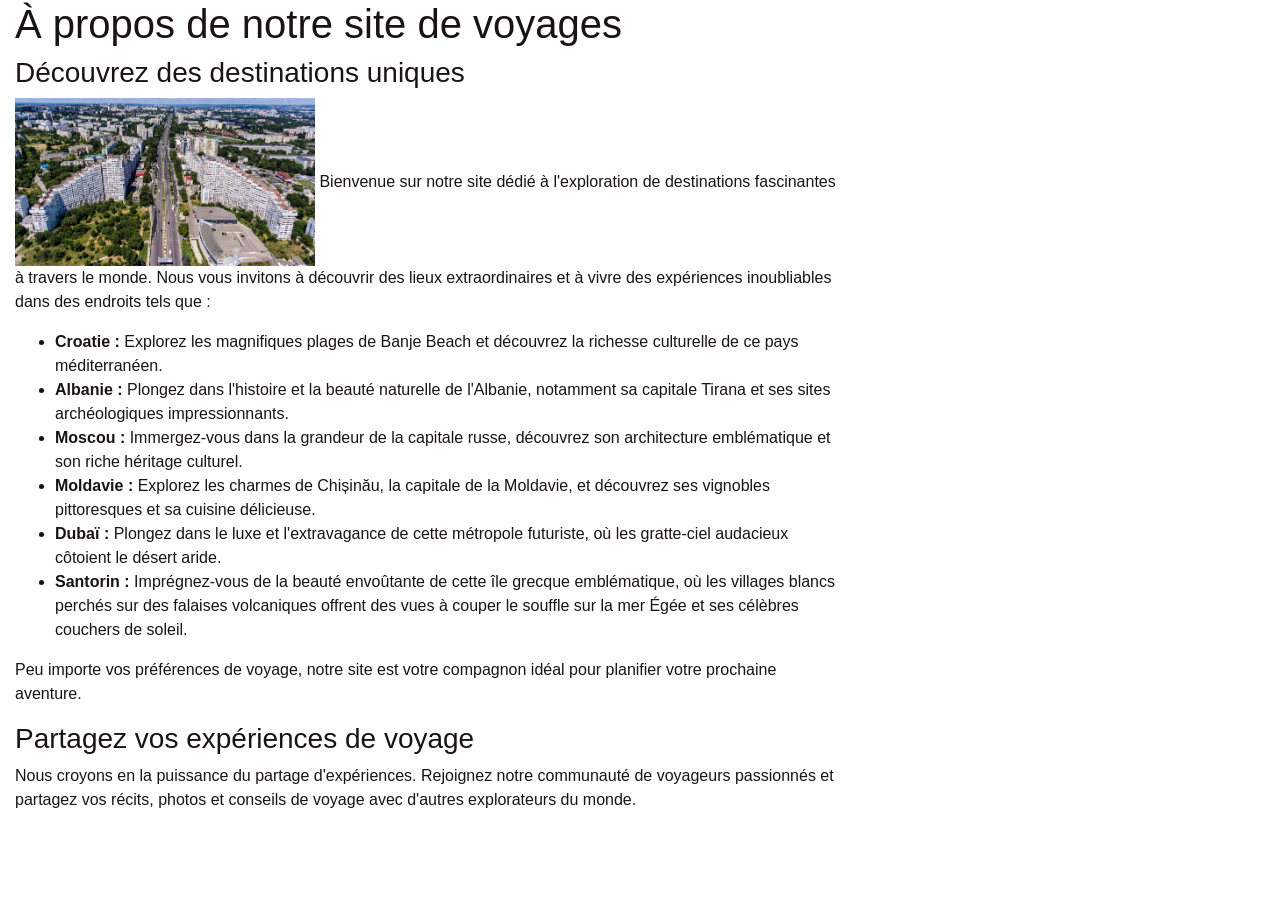
==== A_propos.html @ 0c111eed "3" ====
<!DOCTYPE html>
<html lang="fr">
<head>
    <meta charset="UTF-8">
    <meta name="viewport" content="width=device-width, initial-scale=1.0">
    <title>A propos </title>
    <!-- Icon pour la fenetre du haut  -->
    <link href="assets/img/favicon.ico" rel="icon">
    <!-- Fichiers CSS  -->
    <link href="assets/vendor/bootstrap/css/bootstrap.min.css" rel="stylesheet">
    <link href="assets/vendor/icofont/icofont.min.css" rel="stylesheet">
    <link href="assets/vendor/boxicons/css/boxicons.min.css" rel="stylesheet">
    <link href="assets/vendor/animate.css/animate.min.css" rel="stylesheet">
    <link href="assets/vendor/owl.carousel/assets/owl.carousel.min.css" rel="stylesheet">
    <link href="assets/vendor/venobox/venobox.css" rel="stylesheet">
    <link href="assets/css/style.css" rel="stylesheet">
</head>
<body>
    <article class="col-sm-8 maincontent">
        <header class="page-header">
            <h1 class="page-title">À propos de notre site de voyages</h1>
        </header>
        <h3>Découvrez des destinations uniques</h3>
        <p><img src="assets/img/45db2363-city-12658-16510570590.jpg" alt="" class="img-rounded pull-right" width="300"> Bienvenue sur notre site dédié à l'exploration de destinations fascinantes à travers le monde. Nous vous invitons à découvrir des lieux extraordinaires et à vivre des expériences inoubliables dans des endroits tels que :</p>
        <ul>
            <li><strong>Croatie :</strong> Explorez les magnifiques plages de Banje Beach et découvrez la richesse culturelle de ce pays méditerranéen.</li>
            <li><strong>Albanie :</strong> Plongez dans l'histoire et la beauté naturelle de l'Albanie, notamment sa capitale Tirana et ses sites archéologiques impressionnants.</li>
            <li><strong>Moscou :</strong> Immergez-vous dans la grandeur de la capitale russe, découvrez son architecture emblématique et son riche héritage culturel.</li>
            <li><strong>Moldavie :</strong> Explorez les charmes de Chișinău, la capitale de la Moldavie, et découvrez ses vignobles pittoresques et sa cuisine délicieuse.</li>
            <li><strong>Dubaï :</strong> Plongez dans le luxe et l'extravagance de cette métropole futuriste, où les gratte-ciel audacieux côtoient le désert aride.</li>
            <li><strong>Santorin :</strong> Imprégnez-vous de la beauté envoûtante de cette île grecque emblématique, où les villages blancs perchés sur des falaises volcaniques offrent des vues à couper le souffle sur la mer Égée et ses célèbres couchers de soleil.</li>          
        </ul>
    
        <p>Peu importe vos préférences de voyage, notre site est votre compagnon idéal pour planifier votre prochaine aventure.</p>
        <h3>Partagez vos expériences de voyage</h3>
        <p>Nous croyons en la puissance du partage d'expériences. Rejoignez notre communauté de voyageurs passionnés et partagez vos récits, photos et conseils de voyage avec d'autres explorateurs du monde.</p>
    </article>
    
    
</body>
</html>
---- assets/css/style.css ----
/*--------------------------------------------------------------
# General
--------------------------------------------------------------*/
body {
  font-family: "Open Sans", sans-serif;
  color: #1a1313;
}

a {
  color: hsl(180, 100%, 38%);
}

a:hover {
  color: #00f4f4;
  text-decoration: none;
}

h1, h2, h3, h4, h5, h6 {
  font-family: "Raleway", sans-serif;
}

/*--------------------------------------------------------------
# Back to top button
--------------------------------------------------------------*/
.back-to-top {
  position: fixed;
  display: none;
  width: 40px;
  height: 40px;
  border-radius: 4px;
  right: 15px;
  bottom: 15px;
  background: #00c1c1;
  color: #fff;
  transition: display 0.5s ease-in-out;
  z-index: 99999;
}

.back-to-top i {
  font-size: 24px;
  position: absolute;
  top: 8px;
  left: 8px;
}

.back-to-top:hover {
  color: #fff;
  background: #00a2a2;
  transition: background 0.2s ease-in-out;
}

/*--------------------------------------------------------------
# Header
--------------------------------------------------------------*/
#header {
  height: 72px;
  transition: all 0.5s;
  z-index: 997;
  transition: all 0.5s;
  padding: 15px 0;
  background: #00c1c1;
  top: -72px;
}

#header.header-scrolled, #header.header-inner-page {
  top: 0;
}

#header .logo h1 {
  font-size: 30px;
  margin: 0;
  padding: 5px 0;
  line-height: 1;
  font-weight: 700;
  letter-spacing: 2px;
  text-transform: uppercase;
}

#header .logo h1 a, #header .logo h1 a:hover {
  color: #fff;
  text-decoration: none;
}

#header .logo img {
  padding: 0;
  margin: 0;
  max-height: 40px;
}

@media (max-width: 992px) {
  #header {
    height: 60px;
    padding: 10px 0;
  }
  #header .logo h1 {
    font-size: 24px;
    padding: 8px 0;
  }
}

/*--------------------------------------------------------------
# Navigation Menu
--------------------------------------------------------------*/
/* Desktop Navigation */
.nav-menu, .nav-menu * {
  margin: 0;
  padding: 0;
  list-style: none;
}

.nav-menu > ul > li {
  position: relative;
  white-space: nowrap;
  float: left;
}

.nav-menu a {
  display: block;
  position: relative;
  text-transform: uppercase;
  color: #fff;
  padding: 10px 12px;
  transition: 0.3s;
  font-size: 14px;
  font-weight: 600;
  font-family: "Open Sans", sans-serif;
}

.nav-menu a:hover, .nav-menu .active > a, .nav-menu li:hover > a {
  color: #334242;
  text-decoration: none;
}

.nav-menu .drop-down ul {
  display: block;
  position: absolute;
  left: 0;
  top: calc(100% - 30px);
  z-index: 99;
  opacity: 0;
  visibility: hidden;
  padding: 10px 0;
  background: #fff;
  box-shadow: 0px 0px 30px rgba(127, 137, 161, 0.25);
  transition: ease all 0.3s;
}

.nav-menu .drop-down:hover > ul {
  opacity: 1;
  top: 100%;
  visibility: visible;
}

.nav-menu .drop-down li {
  min-width: 180px;
  position: relative;
}

.nav-menu .drop-down ul a {
  padding: 10px 20px;
  font-size: 14px;
  font-weight: 500;
  text-transform: none;
  color: #334242;
}

.nav-menu .drop-down ul a:hover, .nav-menu .drop-down ul .active > a, .nav-menu .drop-down ul li:hover > a {
  color: #00c1c1;
}

.nav-menu .drop-down > a:after {
  content: "\ea99";
  font-family: IcoFont;
  padding-left: 5px;
}

.nav-menu .drop-down .drop-down ul {
  top: 0;
  left: calc(100% - 30px);
}

.nav-menu .drop-down .drop-down:hover > ul {
  opacity: 1;
  top: 0;
  left: 100%;
}

.nav-menu .drop-down .drop-down > a {
  padding-right: 35px;
}

.nav-menu .drop-down .drop-down > a:after {
  content: "\eaa0";
  font-family: IcoFont;
  position: absolute;
  right: 15px;
}

@media (max-width: 1366px) {
  .nav-menu .drop-down .drop-down ul {
    left: -90%;
  }
  .nav-menu .drop-down .drop-down:hover > ul {
    left: -100%;
  }
  .nav-menu .drop-down .drop-down > a:after {
    content: "\ea9d";
  }
}

/* Mobile Navigation */
.mobile-nav-toggle {
  position: fixed;
  right: 15px;
  top: 15px;
  z-index: 9998;
  border: 0;
  background: none;
  font-size: 24px;
  transition: all 0.4s;
  outline: none !important;
  line-height: 1;
  cursor: pointer;
  text-align: right;
}

.mobile-nav-toggle i {
  color: #fff;
}

.mobile-nav {
  position: fixed;
  top: 55px;
  right: 15px;
  bottom: 15px;
  left: 15px;
  z-index: 9999;
  overflow-y: auto;
  background: #fff;
  transition: ease-in-out 0.2s;
  opacity: 0;
  visibility: hidden;
  border-radius: 10px;
  padding: 10px 0;
}

.mobile-nav * {
  margin: 0;
  padding: 0;
  list-style: none;
}

.mobile-nav a {
  display: block;
  position: relative;
  color: #334242;
  padding: 10px 20px;
  font-weight: 500;
  outline: none;
}

.mobile-nav a:hover, .mobile-nav .active > a, .mobile-nav li:hover > a {
  color: #00c1c1;
  text-decoration: none;
}

.mobile-nav .drop-down > a:after {
  content: "\ea99";
  font-family: IcoFont;
  padding-left: 10px;
  position: absolute;
  right: 15px;
}

.mobile-nav .active.drop-down > a:after {
  content: "\eaa1";
}

.mobile-nav .drop-down > a {
  padding-right: 35px;
}

.mobile-nav .drop-down ul {
  display: none;
  overflow: hidden;
}

.mobile-nav .drop-down li {
  padding-left: 20px;
}

.mobile-nav-overly {
  width: 100%;
  height: 100%;
  z-index: 9997;
  top: 0;
  left: 0;
  position: fixed;
  background: rgba(29, 37, 37, 0.6);
  overflow: hidden;
  display: none;
  transition: ease-in-out 0.2s;
}

.mobile-nav-active {
  overflow: hidden;
}

.mobile-nav-active .mobile-nav {
  opacity: 1;
  visibility: visible;
}

.mobile-nav-active .mobile-nav-toggle i {
  color: #fff;
}

/*--------------------------------------------------------------
# Hero Section
--------------------------------------------------------------*/
#hero {
  width: 100%;
  height: calc(100vh + 72px);
  background-color: rgba(0, 0, 0, 0.8);
  overflow: hidden;
  margin-top: -72px;
}

#hero .carousel-item {
  width: 100%;
  height: calc(100vh + 72px);
  background-size: cover;
  background-position: center;
  background-repeat: no-repeat;
}

#hero .carousel-item::before {
  content: '';
  background-color: rgba(0, 0, 0, 0.4);
  position: absolute;
  top: 0;
  right: 0;
  left: 0;
  bottom: 0;
}

#hero .carousel-container {
  display: flex;
  justify-content: center;
  align-items: center;
  position: absolute;
  bottom: 0;
  top: 0;
  left: 0;
  right: 0;
}

#hero .carousel-content {
  text-align: center;
}

#hero h2 {
  color: #fff;
  margin-bottom: 30px;
  font-size: 48px;
  font-weight: 700;
}

#hero p {
  width: 80%;
  -webkit-animation-delay: 0.4s;
  animation-delay: 0.4s;
  margin: 0 auto 30px auto;
  color: #fff;
}

#hero .carousel-inner .carousel-item {
  transition-property: opacity;
  background-position: center top;
}

#hero .carousel-inner .carousel-item,
#hero .carousel-inner .active.carousel-item-left,
#hero .carousel-inner .active.carousel-item-right {
  opacity: 0;
}

#hero .carousel-inner .active,
#hero .carousel-inner .carousel-item-next.carousel-item-left,
#hero .carousel-inner .carousel-item-prev.carousel-item-right {
  opacity: 1;
  transition: 0.5s;
}

#hero .carousel-inner .carousel-item-next,
#hero .carousel-inner .carousel-item-prev,
#hero .carousel-inner .active.carousel-item-left,
#hero .carousel-inner .active.carousel-item-right {
  left: 0;
  transform: translate3d(0, 0, 0);
}

#hero .carousel-control-prev, #hero .carousel-control-next {
  width: 10%;
}

#hero .carousel-control-next-icon, #hero .carousel-control-prev-icon {
  background: none;
  font-size: 48px;
  line-height: 1;
  width: auto;
  height: auto;
}

#hero .carousel-indicators li {
  cursor: pointer;
}

#hero .btn-get-started {
  font-family: "Raleway", sans-serif;
  font-weight: 500;
  font-size: 14px;
  letter-spacing: 1px;
  display: inline-block;
  padding: 12px 32px;
  border-radius: 4px;
  transition: 0.5s;
  line-height: 1;
  margin: 10px;
  color: #fff;
  -webkit-animation-delay: 0.8s;
  animation-delay: 0.8s;
  border: 2px solid #00c1c1;
}

#hero .btn-get-started:hover {
  background: #00c1c1;
  color: #fff;
  text-decoration: none;
}

@media (max-width: 768px) {
  #hero h2 {
    font-size: 28px;
  }
}

@media (min-width: 1024px) {
  #hero p {
    width: 60%;
  }
  #hero .carousel-control-prev, #hero .carousel-control-next {
    width: 5%;
  }
}

@media (max-height: 500px) {
  #hero {
    height: 150vh;
  }
  #hero .carousel-item {
    height: 150vh;
  }
}

/*--------------------------------------------------------------
# Sections General
--------------------------------------------------------------*/
section {
  padding: 60px 0;
}

.section-bg {
  background-color: #f0f4f4;
}

.section-title {
  text-align: center;
  padding-bottom: 30px;
}

.section-title h2 {
  font-size: 32px;
  font-weight: bold;
  text-transform: uppercase;
  margin-bottom: 20px;
  padding-bottom: 20px;
  position: relative;
  color: #334242;
}

.section-title h2::after {
  content: '';
  position: absolute;
  display: block;
  width: 200px;
  height: 1px;
  background: #00c1c1;
  bottom: 0;
  left: calc(50% - 100px);
}

.section-title p {
  margin-bottom: 0;
}

/*--------------------------------------------------------------
# Breadcrumbs
--------------------------------------------------------------*/
.breadcrumbs {
  padding: 20px 0;
  background-color: #f6f8f8;
  min-height: 40px;
  margin-top: 72px;
}

@media (max-width: 992px) {
  .breadcrumbs {
    margin-top: 60px;
  }
}

.breadcrumbs h2 {
  font-size: 24px;
  font-weight: 300;
  margin: 0;
}

@media (max-width: 992px) {
  .breadcrumbs h2 {
    margin: 0 0 10px 0;
  }
}

.breadcrumbs ol {
  display: flex;
  flex-wrap: wrap;
  list-style: none;
  padding: 0;
  margin: 0;
  font-size: 14px;
}

.breadcrumbs ol li + li {
  padding-left: 10px;
}

.breadcrumbs ol li + li::before {
  display: inline-block;
  padding-right: 10px;
  color: #6c757d;
  content: "/";
}

@media (max-width: 768px) {
  .breadcrumbs .d-flex {
    display: block !important;
  }
  .breadcrumbs ol {
    display: block;
  }
  .breadcrumbs ol li {
    display: inline-block;
  }
}

/*--------------------------------------------------------------
# About
--------------------------------------------------------------*/
.about .content h3 {
  font-weight: 600;
  font-size: 26px;
}

.about .content ul {
  list-style: none;
  padding: 0;
}

.about .content ul li {
  padding-bottom: 10px;
}

.about .content ul i {
  font-size: 20px;
  padding-right: 4px;
  color: #00c1c1;
}

.about .content p:last-child {
  margin-bottom: 0;
}

/*--------------------------------------------------------------
# Cards
--------------------------------------------------------------*/
.cards {
  padding: 0 0 60px 0;
}

.cards img {
  border-radius: 0;
}

.cards .card {
  border: 0;
  text-align: ceneter;
}

.cards .card-body {
  -moz-text-align-last: center;
  text-align-last: center;
}

.cards .card-title a {
  font-weight: 600;
  font-size: 18px;
  color: #334242;
  transition: 0.3s;
}

.cards .card-title a:hover {
  color: #00c1c1;
}

.cards .btn {
  border-radius: 4px;
  padding: 6px 20px 8px 20px;
  border: 2px solid #444444;
}

.cards .btn:hover {
  border-color: #00c1c1;
}

/*--------------------------------------------------------------
# Services
--------------------------------------------------------------*/
.services .icon-box {
  margin-bottom: 20px;
  padding: 30px;
  border-radius: 6px;
  background: #fff;
}

.services .icon-box i {
  float: left;
  color: #00c1c1;
  font-size: 40px;
}

.services .icon-box h4 {
  margin-left: 70px;
  font-weight: 700;
  margin-bottom: 15px;
  font-size: 18px;
}

.services .icon-box h4 a {
  color: #334242;
  transition: 0.3s;
}

.services .icon-box:hover h4 a {
  color: #00c1c1;
}

.services .icon-box p {
  margin-left: 70px;
  line-height: 24px;
  font-size: 14px;
}

/*--------------------------------------------------------------
# Cta
--------------------------------------------------------------*/
.cta {
  background: linear-gradient(rgba(2, 2, 2, 0.1), rgba(0, 0, 0, 0.5)), url("../img/cta-bg.jpg") fixed center center;
  background-size: cover;
  padding: 120px 0;
}

.cta h3 {
  color: #fff;
  font-size: 28px;
  font-weight: 700;
}

.cta p {
  color: #fff;
}

.cta .cta-btn {
  font-family: "Raleway", sans-serif;
  text-transform: uppercase;
  font-weight: 500;
  font-size: 16px;
  letter-spacing: 1px;
  display: inline-block;
  padding: 8px 28px;
  border-radius: 4px;
  transition: 0.5s;
  margin-top: 10px;
  border: 2px solid #fff;
  color: #fff;
}

.cta .cta-btn:hover {
  background: #00c1c1;
  border: 2px solid #00c1c1;
}

/*--------------------------------------------------------------
# Portfolio
--------------------------------------------------------------*/
.portfolio #portfolio-flters {
  padding: 0;
  margin: 0 auto 35px auto;
  list-style: none;
  text-align: center;
  background: #00c1c1;
  border-radius: 4px;
  padding: 8px 10px;
}

.portfolio #portfolio-flters li {
  cursor: pointer;
  display: inline-block;
  padding: 6px 15px 8px 15px;
  font-size: 14px;
  font-weight: 600;
  line-height: 1;
  text-transform: uppercase;
  color: #fff;
  transition: all 0.3s ease-in-out;
  border-radius: 4px;
}

.portfolio #portfolio-flters li:hover, .portfolio #portfolio-flters li.filter-active {
  color: #00c1c1;
  background: #fff;
}

.portfolio #portfolio-flters li:last-child {
  margin-right: 0;
}

.portfolio .portfolio-item {
  margin-bottom: 30px;
}

.portfolio .portfolio-item img {
  border-radius: 4px;
}

.portfolio .portfolio-item .portfolio-info {
  opacity: 0;
  position: absolute;
  left: 30px;
  right: 30px;
  bottom: 0;
  z-index: 3;
  transition: all ease-in-out 0.3s;
  background: rgba(255, 255, 255, 0.9);
  padding: 15px;
  border-radius: 4px;
}

.portfolio .portfolio-item .portfolio-info h4 {
  font-size: 18px;
  color: #fff;
  font-weight: 600;
  color: #334242;
}

.portfolio .portfolio-item .portfolio-info p {
  color: #5f7c7c;
  font-size: 14px;
  margin-bottom: 0;
}

.portfolio .portfolio-item .portfolio-info .preview-link, .portfolio .portfolio-item .portfolio-info .details-link {
  position: absolute;
  right: 40px;
  font-size: 24px;
  top: calc(50% - 18px);
  color: #495f5f;
}

.portfolio .portfolio-item .portfolio-info .preview-link:hover, .portfolio .portfolio-item .portfolio-info .details-link:hover {
  color: #00c1c1;
}

.portfolio .portfolio-item .portfolio-info .details-link {
  right: 10px;
}

.portfolio .portfolio-item .portfolio-links {
  opacity: 0;
  left: 0;
  right: 0;
  text-align: center;
  z-index: 3;
  position: absolute;
  transition: all ease-in-out 0.3s;
}

.portfolio .portfolio-item .portfolio-links a {
  color: #fff;
  margin: 0 2px;
  font-size: 28px;
  display: inline-block;
  transition: 0.3s;
}

.portfolio .portfolio-item .portfolio-links a:hover {
  color: #28ffff;
}

.portfolio .portfolio-item:hover .portfolio-info {
  opacity: 1;
  bottom: 20px;
}

/*--------------------------------------------------------------
# Portfolio Details
--------------------------------------------------------------*/
.portfolio-details {
  padding-top: 30px;
}

.portfolio-details .portfolio-details-container {
  position: relative;
}

.portfolio-details .portfolio-details-carousel {
  position: relative;
  z-index: 1;
}

.portfolio-details .portfolio-details-carousel .owl-nav, .portfolio-details .portfolio-details-carousel .owl-dots {
  margin-top: 5px;
  text-align: left;
}

.portfolio-details .portfolio-details-carousel .owl-dot {
  display: inline-block;
  margin: 0 10px 0 0;
  width: 12px;
  height: 12px;
  border-radius: 50%;
  background-color: #ddd !important;
}

.portfolio-details .portfolio-details-carousel .owl-dot.active {
  background-color: #00c1c1 !important;
}

.portfolio-details .portfolio-info {
  padding: 30px;
  position: absolute;
  right: 0;
  bottom: -70px;
  background: #fff;
  box-shadow: 0px 2px 15px rgba(0, 0, 0, 0.1);
  z-index: 2;
}

.portfolio-details .portfolio-info h3 {
  font-size: 22px;
  font-weight: 700;
  margin-bottom: 20px;
  padding-bottom: 20px;
  border-bottom: 1px solid #eee;
}

.portfolio-details .portfolio-info ul {
  list-style: none;
  padding: 0;
  font-size: 15px;
}

.portfolio-details .portfolio-info ul li + li {
  margin-top: 10px;
}

.portfolio-details .portfolio-description {
  padding-top: 50px;
}

.portfolio-details .portfolio-description h2 {
  width: 50%;
  font-size: 26px;
  font-weight: 700;
  margin-bottom: 20px;
}

.portfolio-details .portfolio-description p {
  padding: 0 0 0 0;
}

@media (max-width: 768px) {
  .portfolio-details .portfolio-description h2 {
    width: 100%;
  }
  .portfolio-details .portfolio-info {
    position: static;
    margin-top: 30px;
  }
}

/*--------------------------------------------------------------
# Pricing
--------------------------------------------------------------*/
.pricing .box {
  padding: 20px;
  background: #fff;
  text-align: center;
  border-radius: 8px;
  position: relative;
  overflow: hidden;
  border: 2px solid #e5ebeb;
}

.pricing h3 {
  font-weight: 400;
  padding: 15px;
  font-size: 18px;
  text-transform: uppercase;
  font-weight: 600;
  color: #334242;
}

.pricing h4 {
  font-size: 42px;
  color: #00c1c1;
  font-weight: 500;
  font-family: "Open Sans", sans-serif;
  margin-bottom: 20px;
}

.pricing h4 sup {
  font-size: 20px;
  top: -15px;
  left: -3px;
}

.pricing h4 span {
  color: #bababa;
  font-size: 16px;
  font-weight: 300;
}

.pricing ul {
  padding: 0;
  list-style: none;
  color: #334242;
  text-align: center;
  line-height: 20px;
  font-size: 14px;
}

.pricing ul li {
  padding-bottom: 16px;
}

.pricing ul i {
  color: #00c1c1;
  font-size: 18px;
  padding-right: 4px;
}

.pricing ul .na {
  color: #ccc;
  text-decoration: line-through;
}

.pricing .btn-wrap {
  padding: 15px;
  text-align: center;
}

.pricing .btn-buy {
  background: #00c1c1;
  display: inline-block;
  padding: 10px 40px 12px 40px;
  border-radius: 4px;
  color: #fff;
  transition: none;
  font-size: 14px;
  font-weight: 400;
  font-family: "Raleway", sans-serif;
  font-weight: 600;
  transition: 0.3s;
}

.pricing .btn-buy:hover {
  background: #00a8a8;
}

.pricing .featured {
  border-color: #00c1c1;
  background: #00c1c1;
  box-shadow: none;
}

.pricing .featured h3, .pricing .featured h4, .pricing .featured h4 span, .pricing .featured ul, .pricing .featured ul .na {
  color: #fff;
}

.pricing .featured .btn-buy {
  background: rgba(255, 255, 255, 0.9);
  color: #00c1c1;
}

.pricing .featured .btn-buy:hover {
  background: #fff;
}

/*--------------------------------------------------------------
# Team
--------------------------------------------------------------*/
.team {
  background: #fff;
  padding: 60px 0;
}

.team .member {
  margin-bottom: 20px;
  overflow: hidden;
  border-radius: 5px;
  background: #fff;
  box-shadow: 0px 2px 15px rgba(0, 0, 0, 0.1);
}

.team .member .member-img {
  position: relative;
  overflow: hidden;
}

.team .member .social {
  position: absolute;
  left: 0;
  bottom: 30px;
  right: 0;
  opacity: 0;
  transition: ease-in-out 0.3s;
  text-align: center;
}

.team .member .social a {
  transition: color 0.3s;
  color: #334242;
  margin: 0 3px;
  padding-top: 7px;
  border-radius: 50px;
  width: 36px;
  height: 36px;
  background: rgba(0, 193, 193, 0.8);
  display: inline-block;
  transition: ease-in-out 0.3s;
  color: #fff;
}

.team .member .social a:hover {
  background: #00c1c1;
}

.team .member .social i {
  font-size: 18px;
}

.team .member .member-info {
  padding: 25px 15px;
}

.team .member .member-info h4 {
  font-weight: 700;
  margin-bottom: 5px;
  font-size: 18px;
  color: #334242;
}

.team .member .member-info span {
  display: block;
  font-size: 13px;
  font-weight: 400;
  color: #aaaaaa;
}

.team .member .member-info p {
  font-style: italic;
  font-size: 14px;
  line-height: 26px;
  color: #777777;
}

.team .member:hover .social {
  opacity: 1;
  bottom: 15px;
}

/*--------------------------------------------------------------
# Contact
--------------------------------------------------------------*/
.contact .info-box {
  color: #444444;
  text-align: center;
  box-shadow: 0 0 30px rgba(214, 215, 216, 0.6);
  padding: 20px 0 30px 0;
  background: #fff;
  border-radius: 4px;
}

.contact .info-box i {
  font-size: 40px;
  color: #00c1c1;
  border-radius: 50%;
  padding: 8px;
}

.contact .info-box h3 {
  font-size: 20px;
  color: #334242;
  font-weight: 700;
  margin: 10px 0;
}

.contact .info-box p {
  padding: 0;
  line-height: 24px;
  font-size: 14px;
  margin-bottom: 0;
}

.contact .php-email-form {
  box-shadow: 0 0 30px rgba(214, 215, 216, 0.6);
  padding: 30px;
  background: #fff;
  border-radius: 4px;
}

.contact .php-email-form .validate {
  display: none;
  color: red;
  margin: 0 0 15px 0;
  font-weight: 400;
  font-size: 13px;
}

.contact .php-email-form .error-message {
  display: none;
  color: #fff;
  background: #ed3c0d;
  text-align: left;
  padding: 15px;
  font-weight: 600;
}

.contact .php-email-form .error-message br + br {
  margin-top: 25px;
}

.contact .php-email-form .sent-message {
  display: none;
  color: #fff;
  background: #18d26e;
  text-align: center;
  padding: 15px;
  font-weight: 600;
}

.contact .php-email-form .loading {
  display: none;
  background: #fff;
  text-align: center;
  padding: 15px;
}

.contact .php-email-form .loading:before {
  content: "";
  display: inline-block;
  border-radius: 50%;
  width: 24px;
  height: 24px;
  margin: 0 10px -6px 0;
  border: 3px solid #18d26e;
  border-top-color: #eee;
  -webkit-animation: animate-loading 1s linear infinite;
  animation: animate-loading 1s linear infinite;
}

.contact .php-email-form input, .contact .php-email-form textarea {
  border-radius: 0;
  box-shadow: none;
  font-size: 14px;
}

.contact .php-email-form input:focus, .contact .php-email-form textarea:focus {
  border-color: #00c1c1;
}

.contact .php-email-form input {
  padding: 20px 15px;
}

.contact .php-email-form textarea {
  padding: 12px 15px;
}

.contact .php-email-form button[type="submit"] {
  background: #00c1c1;
  border: 0;
  padding: 10px 24px;
  color: #fff;
  transition: 0.4s;
  border-radius: 4px;
}

.contact .php-email-form button[type="submit"]:hover {
  background: darkem(#00c1c1, 5);
}

@-webkit-keyframes animate-loading {
  0% {
    transform: rotate(0deg);
  }
  100% {
    transform: rotate(360deg);
  }
}

@keyframes animate-loading {
  0% {
    transform: rotate(0deg);
  }
  100% {
    transform: rotate(360deg);
  }
}

/*--------------------------------------------------------------
# Footer
--------------------------------------------------------------*/
#footer {
  background: #2e3b3b;
  padding: 0 0 30px 0;
  color: #fff;
  font-size: 14px;
}

#footer .footer-top {
  padding: 60px 0 30px 0;
}

#footer .footer-top .footer-info {
  margin-bottom: 15px;
  color: #fff;
  text-align: center;
  padding: 30px 20px;
  border: 4px solid #374848;
}

#footer .footer-top .footer-info h3 {
  font-size: 24px;
  margin: 0 0 20px 0;
  padding: 2px 0 2px 0;
  line-height: 1;
  font-weight: 700;
}

#footer .footer-top .footer-info p {
  font-size: 14px;
  line-height: 24px;
  margin-bottom: 0;
  font-family: "Raleway", sans-serif;
}

#footer .footer-top .social-links a {
  font-size: 18px;
  display: inline-block;
  background: #334242;
  color: #fff;
  line-height: 1;
  padding: 8px 0;
  margin-right: 4px;
  border-radius: 4px;
  text-align: center;
  width: 36px;
  height: 36px;
  transition: 0.3s;
}

#footer .footer-top .social-links a:hover {
  background: #00c1c1;
  color: #fff;
  text-decoration: none;
}

#footer .footer-top h4 {
  font-size: 16px;
  font-weight: 600;
  color: #fff;
  position: relative;
  padding-bottom: 12px;
}

#footer .footer-top .footer-links {
  margin-bottom: 30px;
}

#footer .footer-top .footer-links ul {
  list-style: none;
  padding: 0;
  margin: 0;
}

#footer .footer-top .footer-links ul i {
  padding-right: 2px;
  color: #28ffff;
  font-size: 18px;
  line-height: 1;
}

#footer .footer-top .footer-links ul li {
  padding: 10px 0;
  display: flex;
  align-items: center;
}

#footer .footer-top .footer-links ul li:first-child {
  padding-top: 0;
}

#footer .footer-top .footer-links ul a {
  color: #fff;
  transition: 0.3s;
  display: inline-block;
  line-height: 1;
}

#footer .footer-top .footer-links ul a:hover {
  color: #0fffff;
}

#footer .footer-top .footer-newsletter form {
  margin-top: 30px;
  background: #fff;
  padding: 6px 10px;
  position: relative;
  border-radius: 4px;
}

#footer .footer-top .footer-newsletter form input[type="email"] {
  border: 0;
  padding: 4px;
  width: calc(100% - 110px);
}

#footer .footer-top .footer-newsletter form input[type="submit"] {
  position: absolute;
  top: 0;
  right: -2px;
  bottom: 0;
  border: 0;
  background: none;
  font-size: 16px;
  padding: 0 20px;
  background: #00c1c1;
  color: #fff;
  transition: 0.3s;
  border-radius: 0 4px 4px 0;
}

#footer .footer-top .footer-newsletter form input[type="submit"]:hover {
  background: #008e8e;
}

#footer .copyright {
  border-top: 1px solid #3e5050;
  text-align: center;
  padding-top: 30px;
}

#footer .credits {
  padding-top: 10px;
  text-align: center;
  font-size: 13px;
  color: #fff;
}

@media (max-width: 575px) {
  #footer .footer-top .footer-info {
    margin: -20px 0 30px 0;
  }
}
.align-middle {
  display: flex;
  justify-content: center;
  align-items: center;
  height: 100%; /
}
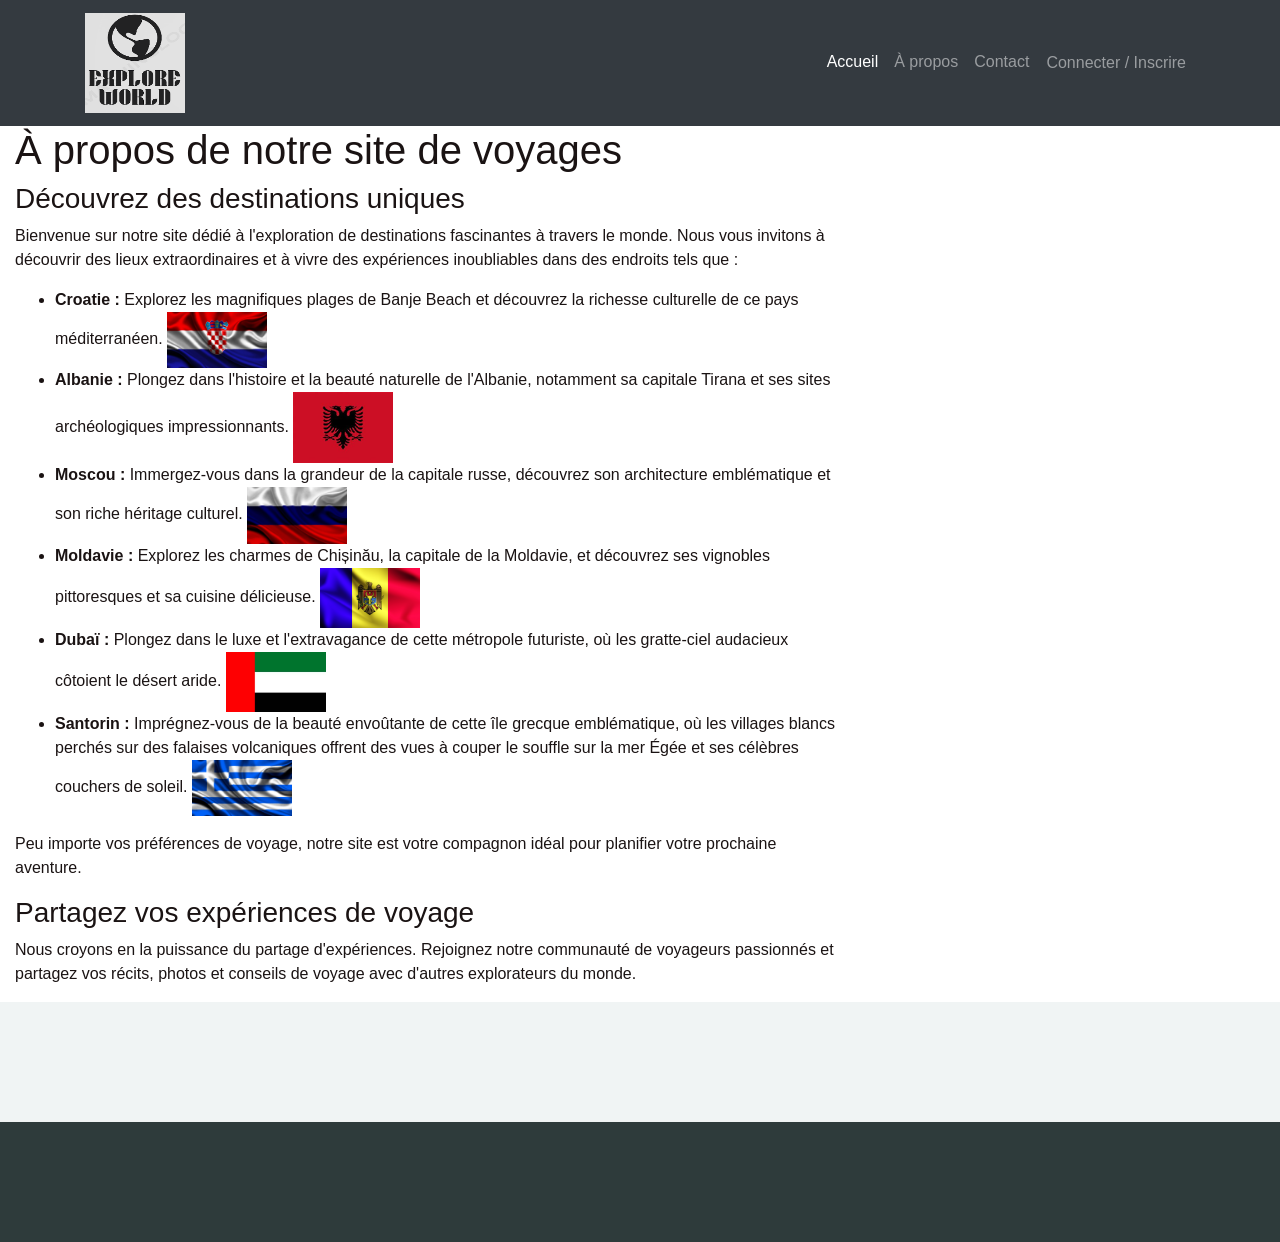
==== commit aa2bfbd7: "4" ====
--- a/A_propos.html
+++ b/A_propos.html
@@ -16,25 +16,72 @@
     <link href="assets/css/style.css" rel="stylesheet">
 </head>
 <body>
+    <!-- ======= En-tête ======= -->
+<nav class="navbar navbar-expand-lg navbar-dark bg-dark">
+    <div class="container">
+        <a class="navbar-brand" href="index.html"><img src="assets/img/explore.png" alt="Progressus HTML5 template" height="100" width="100"> </a>
+        <button class="navbar-toggler" type="button" data-toggle="collapse" data-target="#navbarSupportedContent" aria-controls="navbarSupportedContent" aria-expanded="false" aria-label="Toggle navigation">
+            <span class="navbar-toggler-icon"></span>
+        </button>
+
+        <div class="collapse navbar-collapse" id="navbarSupportedContent">
+            <ul class="navbar-nav ml-auto">
+                <li class="nav-item active">
+                    <a class="nav-link" href="#">Accueil <span class="sr-only">(current)</span></a>
+                </li>
+                <li class="nav-item">
+                    <a class="nav-link" href="A_propos.html">À propos</a>
+                </li>
+                
+                <li class="nav-item">
+                    <a class="nav-link" href="contact.html">Contact</a>
+                </li>
+                <li class="nav-item">
+                    <a class="nav-link btn" href="signin.html"> Connecter /  Inscrire</a>
+                </li>
+            </ul>
+        </div>
+    </div>
+</nav>
+<!-- ======= Fin En-tête ======= -->
+
     <article class="col-sm-8 maincontent">
         <header class="page-header">
             <h1 class="page-title">À propos de notre site de voyages</h1>
         </header>
         <h3>Découvrez des destinations uniques</h3>
-        <p><img src="assets/img/45db2363-city-12658-16510570590.jpg" alt="" class="img-rounded pull-right" width="300"> Bienvenue sur notre site dédié à l'exploration de destinations fascinantes à travers le monde. Nous vous invitons à découvrir des lieux extraordinaires et à vivre des expériences inoubliables dans des endroits tels que :</p>
+        <p> Bienvenue sur notre site dédié à l'exploration de destinations fascinantes à travers le monde. Nous vous invitons à  découvrir des lieux extraordinaires et à vivre des expériences inoubliables dans des endroits tels que :</p>
         <ul>
-            <li><strong>Croatie :</strong> Explorez les magnifiques plages de Banje Beach et découvrez la richesse culturelle de ce pays méditerranéen.</li>
-            <li><strong>Albanie :</strong> Plongez dans l'histoire et la beauté naturelle de l'Albanie, notamment sa capitale Tirana et ses sites archéologiques impressionnants.</li>
-            <li><strong>Moscou :</strong> Immergez-vous dans la grandeur de la capitale russe, découvrez son architecture emblématique et son riche héritage culturel.</li>
-            <li><strong>Moldavie :</strong> Explorez les charmes de Chișinău, la capitale de la Moldavie, et découvrez ses vignobles pittoresques et sa cuisine délicieuse.</li>
-            <li><strong>Dubaï :</strong> Plongez dans le luxe et l'extravagance de cette métropole futuriste, où les gratte-ciel audacieux côtoient le désert aride.</li>
-            <li><strong>Santorin :</strong> Imprégnez-vous de la beauté envoûtante de cette île grecque emblématique, où les villages blancs perchés sur des falaises volcaniques offrent des vues à couper le souffle sur la mer Égée et ses célèbres couchers de soleil.</li>          
+            <li><strong>Croatie :</strong> Explorez les magnifiques plages de Banje Beach et découvrez la richesse culturelle de ce pays méditerranéen. <img src="assets/img/croatieflag.webp" alt="250" width="100"></li>
+            <li><strong>Albanie :</strong> Plongez dans l'histoire et la beauté naturelle de l'Albanie, notamment sa capitale Tirana et ses sites archéologiques impressionnants. <img src="assets/img/squiptar.jpg" alt="250" width="100"></li>
+            <li><strong>Moscou :</strong> Immergez-vous dans la grandeur de la capitale russe, découvrez son architecture emblématique et son riche héritage culturel. <img src="assets/img/russie.webp" alt="250" width="100"></li>
+            <li><strong>Moldavie :</strong> Explorez les charmes de Chișinău, la capitale de la Moldavie, et découvrez ses vignobles pittoresques et sa cuisine délicieuse. <img src="assets/img/RMD.jpg" alt="250" width="100"></li>
+            <li><strong>Dubaï :</strong> Plongez dans le luxe et l'extravagance de cette métropole futuriste, où les gratte-ciel audacieux côtoient le désert aride. <img src="assets/img/Dubai-Flag.jpg" alt="250" width="100"></li>
+            <li><strong>Santorin :</strong> Imprégnez-vous de la beauté envoûtante de cette île grecque emblématique, où les villages blancs perchés sur des falaises volcaniques offrent des vues à couper le souffle sur la mer Égée et ses célèbres couchers de soleil. <img src="assets/img/grece.jpg" alt="250" width="100"></li>          
         </ul>
     
         <p>Peu importe vos préférences de voyage, notre site est votre compagnon idéal pour planifier votre prochaine aventure.</p>
         <h3>Partagez vos expériences de voyage</h3>
         <p>Nous croyons en la puissance du partage d'expériences. Rejoignez notre communauté de voyageurs passionnés et partagez vos récits, photos et conseils de voyage avec d'autres explorateurs du monde.</p>
     </article>
+
+
+     <!-- ======= Contact Section ======= -->
+     <section id="contact" class="contact section-bg">
+    
+    </section><!-- Fin Contact Section -->
+
+</main><!-- Fin #main -->
+
+<!-- ======= Bas de page ======= -->
+<footer id="footer">
+    <div class="footer-top">
+        <div class="container">
+            <div class="row">
+            </div>
+        </div>
+    </div>
+</footer><!-- Fin Bas de page -->
     
     
 </body>
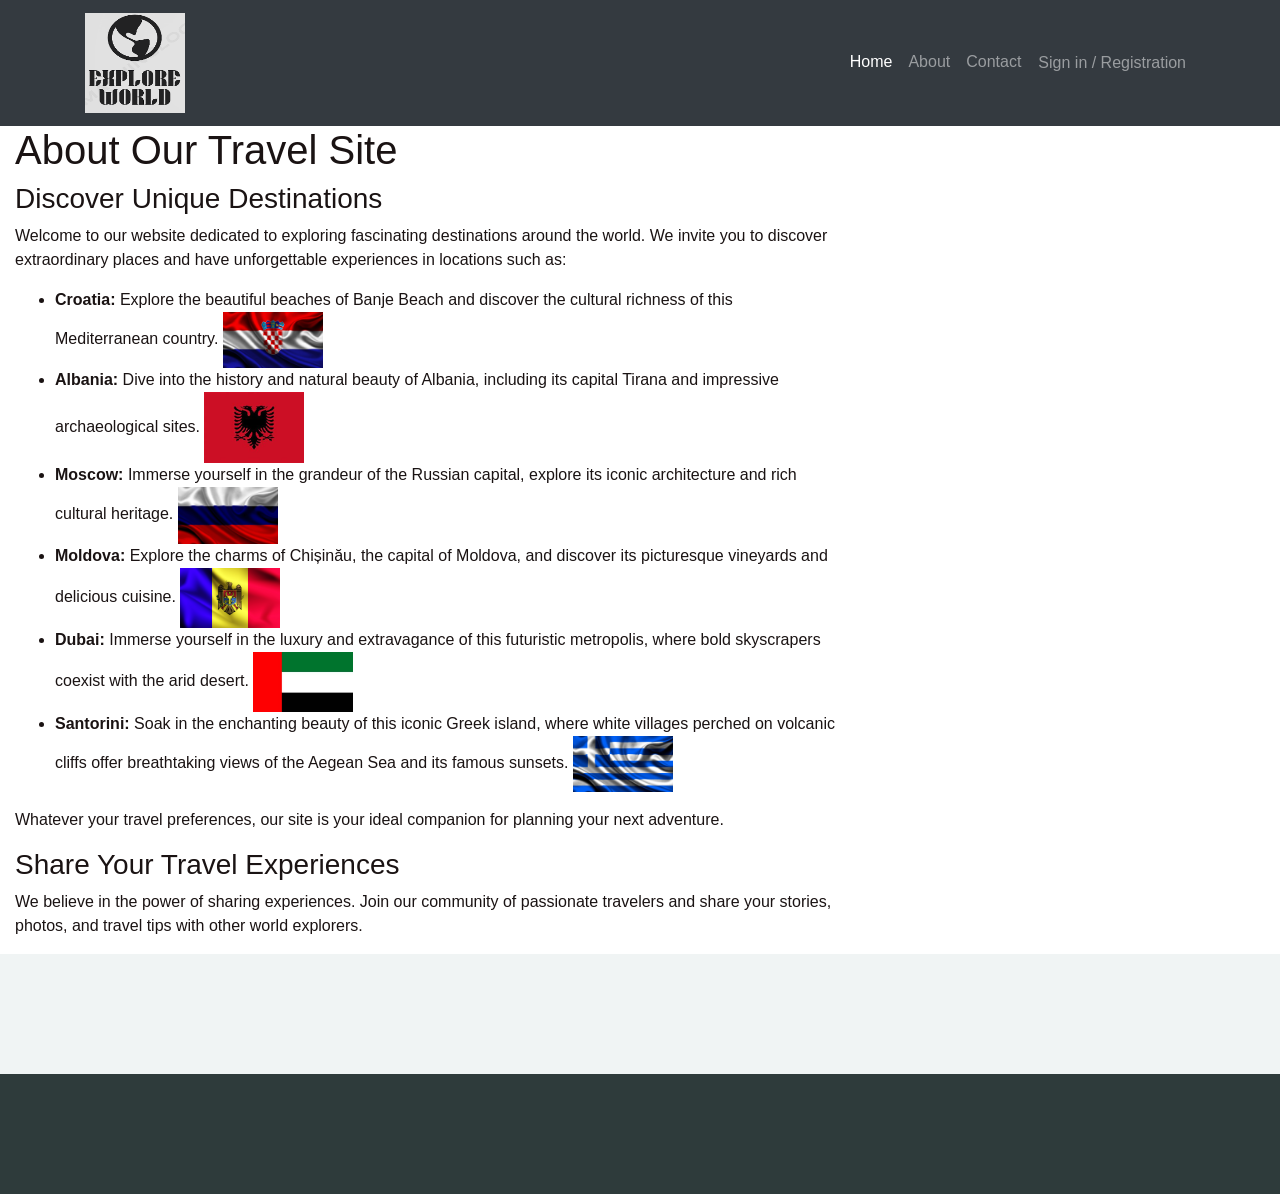
==== commit 63d76621: "5.5" ====
--- a/A_propos.html
+++ b/A_propos.html
@@ -1,12 +1,12 @@
 <!DOCTYPE html>
-<html lang="fr">
+<html lang="en">
 <head>
     <meta charset="UTF-8">
     <meta name="viewport" content="width=device-width, initial-scale=1.0">
-    <title>A propos </title>
-    <!-- Icon pour la fenetre du haut  -->
+    <title>About Us</title>
+    <!-- Icon for the top window -->
     <link href="assets/img/favicon.ico" rel="icon">
-    <!-- Fichiers CSS  -->
+    <!-- CSS Files -->
     <link href="assets/vendor/bootstrap/css/bootstrap.min.css" rel="stylesheet">
     <link href="assets/vendor/icofont/icofont.min.css" rel="stylesheet">
     <link href="assets/vendor/boxicons/css/boxicons.min.css" rel="stylesheet">
@@ -16,7 +16,7 @@
     <link href="assets/css/style.css" rel="stylesheet">
 </head>
 <body>
-    <!-- ======= En-tête ======= -->
+    <!-- ======= Header ======= -->
 <nav class="navbar navbar-expand-lg navbar-dark bg-dark">
     <div class="container">
         <a class="navbar-brand" href="index.html"><img src="assets/img/explore.png" alt="Progressus HTML5 template" height="100" width="100"> </a>
@@ -27,53 +27,53 @@
         <div class="collapse navbar-collapse" id="navbarSupportedContent">
             <ul class="navbar-nav ml-auto">
                 <li class="nav-item active">
-                    <a class="nav-link" href="#">Accueil <span class="sr-only">(current)</span></a>
+                    <a class="nav-link" href="#">Home <span class="sr-only">(current)</span></a>
                 </li>
                 <li class="nav-item">
-                    <a class="nav-link" href="A_propos.html">À propos</a>
+                    <a class="nav-link" href="about.html">About</a>
                 </li>
                 
                 <li class="nav-item">
                     <a class="nav-link" href="contact.html">Contact</a>
                 </li>
                 <li class="nav-item">
-                    <a class="nav-link btn" href="signin.html"> Connecter /  Inscrire</a>
+                    <a class="nav-link btn" href="signin.html"> Sign in / Registration</a>
                 </li>
             </ul>
         </div>
     </div>
 </nav>
-<!-- ======= Fin En-tête ======= -->
+<!-- ======= End Header ======= -->
 
     <article class="col-sm-8 maincontent">
         <header class="page-header">
-            <h1 class="page-title">À propos de notre site de voyages</h1>
+            <h1 class="page-title">About Our Travel Site</h1>
         </header>
-        <h3>Découvrez des destinations uniques</h3>
-        <p> Bienvenue sur notre site dédié à l'exploration de destinations fascinantes à travers le monde. Nous vous invitons à  découvrir des lieux extraordinaires et à vivre des expériences inoubliables dans des endroits tels que :</p>
+        <h3>Discover Unique Destinations</h3>
+        <p>Welcome to our website dedicated to exploring fascinating destinations around the world. We invite you to discover extraordinary places and have unforgettable experiences in locations such as:</p>
         <ul>
-            <li><strong>Croatie :</strong> Explorez les magnifiques plages de Banje Beach et découvrez la richesse culturelle de ce pays méditerranéen. <img src="assets/img/croatieflag.webp" alt="250" width="100"></li>
-            <li><strong>Albanie :</strong> Plongez dans l'histoire et la beauté naturelle de l'Albanie, notamment sa capitale Tirana et ses sites archéologiques impressionnants. <img src="assets/img/squiptar.jpg" alt="250" width="100"></li>
-            <li><strong>Moscou :</strong> Immergez-vous dans la grandeur de la capitale russe, découvrez son architecture emblématique et son riche héritage culturel. <img src="assets/img/russie.webp" alt="250" width="100"></li>
-            <li><strong>Moldavie :</strong> Explorez les charmes de Chișinău, la capitale de la Moldavie, et découvrez ses vignobles pittoresques et sa cuisine délicieuse. <img src="assets/img/RMD.jpg" alt="250" width="100"></li>
-            <li><strong>Dubaï :</strong> Plongez dans le luxe et l'extravagance de cette métropole futuriste, où les gratte-ciel audacieux côtoient le désert aride. <img src="assets/img/Dubai-Flag.jpg" alt="250" width="100"></li>
-            <li><strong>Santorin :</strong> Imprégnez-vous de la beauté envoûtante de cette île grecque emblématique, où les villages blancs perchés sur des falaises volcaniques offrent des vues à couper le souffle sur la mer Égée et ses célèbres couchers de soleil. <img src="assets/img/grece.jpg" alt="250" width="100"></li>          
+            <li><strong>Croatia:</strong> Explore the beautiful beaches of Banje Beach and discover the cultural richness of this Mediterranean country. <img src="assets/img/croatieflag.webp" alt="250" width="100"></li>
+            <li><strong>Albania:</strong> Dive into the history and natural beauty of Albania, including its capital Tirana and impressive archaeological sites. <img src="assets/img/squiptar.jpg" alt="250" width="100"></li>
+            <li><strong>Moscow:</strong> Immerse yourself in the grandeur of the Russian capital, explore its iconic architecture and rich cultural heritage. <img src="assets/img/russie.webp" alt="250" width="100"></li>
+            <li><strong>Moldova:</strong> Explore the charms of Chișinău, the capital of Moldova, and discover its picturesque vineyards and delicious cuisine. <img src="assets/img/RMD.jpg" alt="250" width="100"></li>
+            <li><strong>Dubai:</strong> Immerse yourself in the luxury and extravagance of this futuristic metropolis, where bold skyscrapers coexist with the arid desert. <img src="assets/img/Dubai-Flag.jpg" alt="250" width="100"></li>
+            <li><strong>Santorini:</strong> Soak in the enchanting beauty of this iconic Greek island, where white villages perched on volcanic cliffs offer breathtaking views of the Aegean Sea and its famous sunsets. <img src="assets/img/grece.jpg" alt="250" width="100"></li>          
         </ul>
     
-        <p>Peu importe vos préférences de voyage, notre site est votre compagnon idéal pour planifier votre prochaine aventure.</p>
-        <h3>Partagez vos expériences de voyage</h3>
-        <p>Nous croyons en la puissance du partage d'expériences. Rejoignez notre communauté de voyageurs passionnés et partagez vos récits, photos et conseils de voyage avec d'autres explorateurs du monde.</p>
+        <p>Whatever your travel preferences, our site is your ideal companion for planning your next adventure.</p>
+        <h3>Share Your Travel Experiences</h3>
+        <p>We believe in the power of sharing experiences. Join our community of passionate travelers and share your stories, photos, and travel tips with other world explorers.</p>
     </article>
 
 
      <!-- ======= Contact Section ======= -->
      <section id="contact" class="contact section-bg">
     
-    </section><!-- Fin Contact Section -->
+    </section><!-- End Contact Section -->
 
-</main><!-- Fin #main -->
+</main><!-- End #main -->
 
-<!-- ======= Bas de page ======= -->
+<!-- ======= Footer ======= -->
 <footer id="footer">
     <div class="footer-top">
         <div class="container">
@@ -81,8 +81,8 @@
             </div>
         </div>
     </div>
-</footer><!-- Fin Bas de page -->
+</footer><!-- End Footer -->
     
     
 </body>
-</html>+</html>
